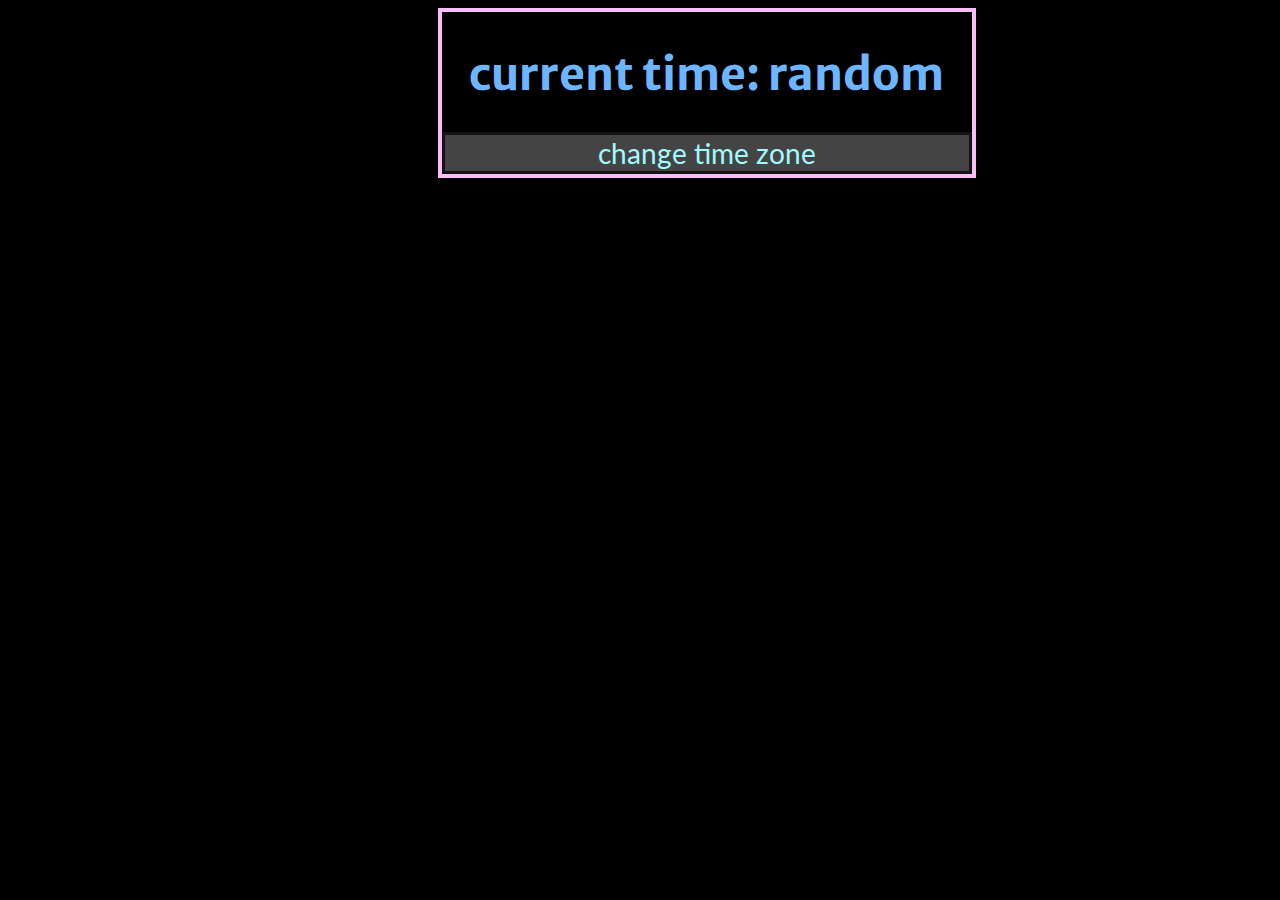
==== wc-qfrs/index.html @ 38dca2ee "first-commit" ====
<!DOCTYPE html>
<html>

  <head>
    <title>market resets | WC QFrs</title>
    <link rel="stylesheet" href="qualified.css">
    <script type="text/javascript" src="scripts/utc.js"></script>
  </head>

  <body>
    <section class="current-time main-build">
      <h1 class="ct">current time: <span id="time">random</span></h1>
      <button class="function" onClick="askTZ()">change time zone</button>
    </section>
    
  </body>

</html>
---- wc-qfrs/qualified.css ----
/* light blue - #aeffec */

/* Importing Fonts */

@import url('https://fonts.googleapis.com/css2?family=Lato&family=Merriweather+Sans:wght@700&display=swap');

/* Main File */

* {
    background-color: black;
}

.current-time {
    width: 530px;
    border: 4px solid #fbbdf7;

}

.main-build {
    text-align: center;
    padding-top: 4px;
    margin-left: 34%;
}

.ct{
    font-family: 'Merriweather Sans', sans-serif;
    color: rgb(109, 182, 255);
    font-size: 45px;
}

.current-time > button {
    font-family: 'Lato', sans-serif;
    color: rgb(161, 250, 255);
    font-size: 28px;
}

.function {
    border: 3px solid #141414;
    background-color: #444444;
    width: 100%;
    padding-left: 12px;
    padding-right: 12px;
}
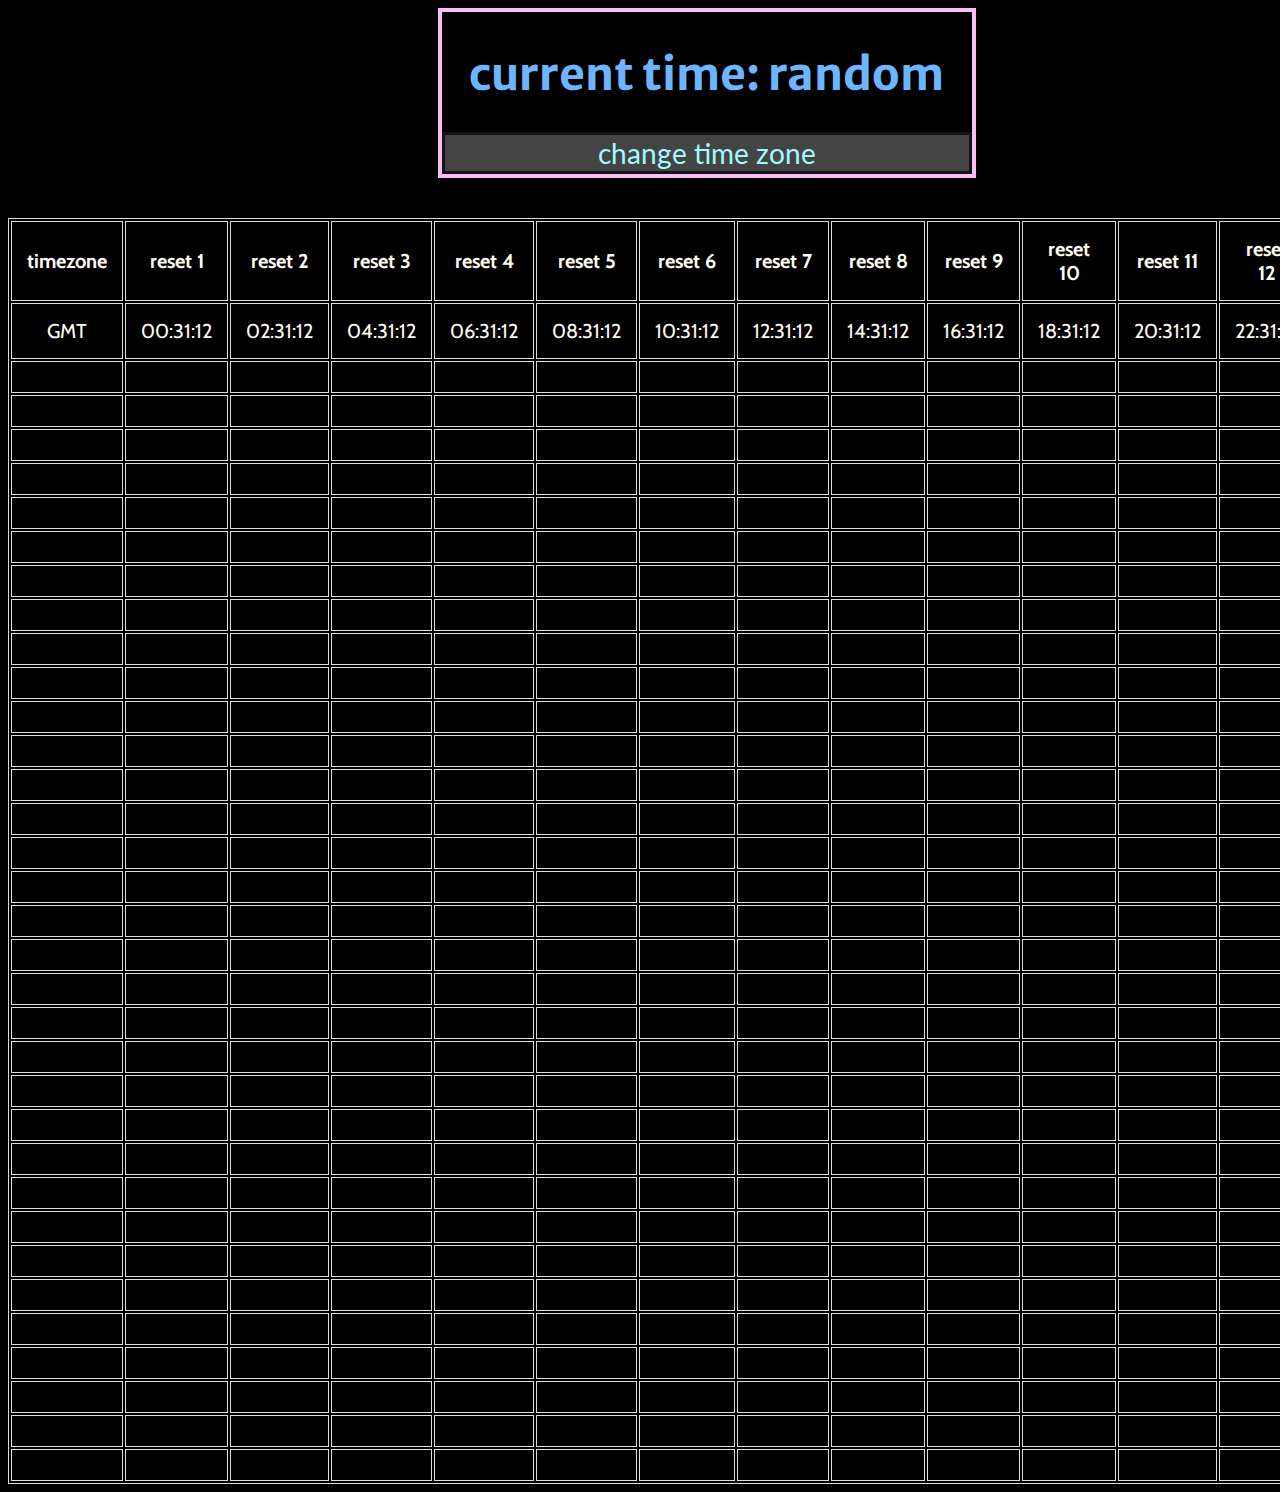
==== commit 91294ad5: "buffed" ====
--- a/wc-qfrs/index.html
+++ b/wc-qfrs/index.html
@@ -12,7 +12,538 @@
       <h1 class="ct">current time: <span id="time">random</span></h1>
       <button class="function" onClick="askTZ()">change time zone</button>
     </section>
-    
+    <section class="modes">
+      <table>
+        <thead>
+          <tr>
+            <th>timezone</th>
+            <th>reset 1</th>
+            <th>reset 2</th>
+            <th>reset 3</th>
+            <th>reset 4</th>
+            <th>reset 5</th>
+            <th>reset 6</th>
+            <th>reset 7</th>
+            <th>reset 8 </th>
+            <th>reset 9</th>
+            <th>reset 10</th>
+            <th>reset 11</th>
+            <th>reset 12</th>
+          </tr>
+        </thead>
+        <tbody>
+          <tr>
+            <td>GMT</td>
+            <td>00:31:12</td>
+            <td>02:31:12</td>
+            <td>04:31:12</td>
+            <td>06:31:12</td>
+            <td>08:31:12</td>
+            <td>10:31:12</td>
+            <td>12:31:12</td>
+            <td>14:31:12</td>
+            <td>16:31:12</td>
+            <td>18:31:12</td>
+            <td>20:31:12</td>
+            <td>22:31:12</td>
+          </tr>
+          <tr>
+            <td></td>
+            <td></td>
+            <td></td>
+            <td></td>
+            <td></td>
+            <td></td>
+            <td></td>
+            <td></td>
+            <td></td>
+            <td></td>
+            <td></td>
+            <td></td>
+            <td></td>
+          </tr>
+          <tr>
+            <td></td>
+            <td></td>
+            <td></td>
+            <td></td>
+            <td></td>
+            <td></td>
+            <td></td>
+            <td></td>
+            <td></td>
+            <td></td>
+            <td></td>
+            <td></td>
+            <td></td>
+          </tr>
+          <tr>
+            <td></td>
+            <td></td>
+            <td></td>
+            <td></td>
+            <td></td>
+            <td></td>
+            <td></td>
+            <td></td>
+            <td></td>
+            <td></td>
+            <td></td>
+            <td></td>
+            <td></td>
+          </tr>
+          <tr>
+            <td></td>
+            <td></td>
+            <td></td>
+            <td></td>
+            <td></td>
+            <td></td>
+            <td></td>
+            <td></td>
+            <td></td>
+            <td></td>
+            <td></td>
+            <td></td>
+            <td></td>
+          </tr>
+          <tr>
+            <td></td>
+            <td></td>
+            <td></td>
+            <td></td>
+            <td></td>
+            <td></td>
+            <td></td>
+            <td></td>
+            <td></td>
+            <td></td>
+            <td></td>
+            <td></td>
+            <td></td>
+          </tr>
+          <tr>
+            <td></td>
+            <td></td>
+            <td></td>
+            <td></td>
+            <td></td>
+            <td></td>
+            <td></td>
+            <td></td>
+            <td></td>
+            <td></td>
+            <td></td>
+            <td></td>
+            <td></td>
+          </tr>
+          <tr>
+            <td></td>
+            <td></td>
+            <td></td>
+            <td></td>
+            <td></td>
+            <td></td>
+            <td></td>
+            <td></td>
+            <td></td>
+            <td></td>
+            <td></td>
+            <td></td>
+            <td></td>
+          </tr>
+          <tr>
+            <td></td>
+            <td></td>
+            <td></td>
+            <td></td>
+            <td></td>
+            <td></td>
+            <td></td>
+            <td></td>
+            <td></td>
+            <td></td>
+            <td></td>
+            <td></td>
+            <td></td>
+          </tr>
+          <tr>
+            <td></td>
+            <td></td>
+            <td></td>
+            <td></td>
+            <td></td>
+            <td></td>
+            <td></td>
+            <td></td>
+            <td></td>
+            <td></td>
+            <td></td>
+            <td></td>
+            <td></td>
+          </tr>
+          <tr>
+            <td></td>
+            <td></td>
+            <td></td>
+            <td></td>
+            <td></td>
+            <td></td>
+            <td></td>
+            <td></td>
+            <td></td>
+            <td></td>
+            <td></td>
+            <td></td>
+            <td></td>
+          </tr>
+          <tr>
+            <td></td>
+            <td></td>
+            <td></td>
+            <td></td>
+            <td></td>
+            <td></td>
+            <td></td>
+            <td></td>
+            <td></td>
+            <td></td>
+            <td></td>
+            <td></td>
+            <td></td>
+          </tr>
+          <tr>
+            <td></td>
+            <td></td>
+            <td></td>
+            <td></td>
+            <td></td>
+            <td></td>
+            <td></td>
+            <td></td>
+            <td></td>
+            <td></td>
+            <td></td>
+            <td></td>
+            <td></td>
+          </tr>
+          <tr>
+            <td></td>
+            <td></td>
+            <td></td>
+            <td></td>
+            <td></td>
+            <td></td>
+            <td></td>
+            <td></td>
+            <td></td>
+            <td></td>
+            <td></td>
+            <td></td>
+            <td></td>
+          </tr>
+          <tr>
+            <td></td>
+            <td></td>
+            <td></td>
+            <td></td>
+            <td></td>
+            <td></td>
+            <td></td>
+            <td></td>
+            <td></td>
+            <td></td>
+            <td></td>
+            <td></td>
+            <td></td>
+          </tr>
+          <tr>
+            <td></td>
+            <td></td>
+            <td></td>
+            <td></td>
+            <td></td>
+            <td></td>
+            <td></td>
+            <td></td>
+            <td></td>
+            <td></td>
+            <td></td>
+            <td></td>
+            <td></td>
+          </tr>
+          <tr>
+            <td></td>
+            <td></td>
+            <td></td>
+            <td></td>
+            <td></td>
+            <td></td>
+            <td></td>
+            <td></td>
+            <td></td>
+            <td></td>
+            <td></td>
+            <td></td>
+            <td></td>
+          </tr>
+          <tr>
+            <td></td>
+            <td></td>
+            <td></td>
+            <td></td>
+            <td></td>
+            <td></td>
+            <td></td>
+            <td></td>
+            <td></td>
+            <td></td>
+            <td></td>
+            <td></td>
+            <td></td>
+          </tr>
+          <tr>
+            <td></td>
+            <td></td>
+            <td></td>
+            <td></td>
+            <td></td>
+            <td></td>
+            <td></td>
+            <td></td>
+            <td></td>
+            <td></td>
+            <td></td>
+            <td></td>
+            <td></td>
+          </tr>
+          <tr>
+            <td></td>
+            <td></td>
+            <td></td>
+            <td></td>
+            <td></td>
+            <td></td>
+            <td></td>
+            <td></td>
+            <td></td>
+            <td></td>
+            <td></td>
+            <td></td>
+            <td></td>
+          </tr>
+          <tr>
+            <td></td>
+            <td></td>
+            <td></td>
+            <td></td>
+            <td></td>
+            <td></td>
+            <td></td>
+            <td></td>
+            <td></td>
+            <td></td>
+            <td></td>
+            <td></td>
+            <td></td>
+          </tr>
+          <tr>
+            <td></td>
+            <td></td>
+            <td></td>
+            <td></td>
+            <td></td>
+            <td></td>
+            <td></td>
+            <td></td>
+            <td></td>
+            <td></td>
+            <td></td>
+            <td></td>
+            <td></td>
+          </tr>
+          <tr>
+            <td></td>
+            <td></td>
+            <td></td>
+            <td></td>
+            <td></td>
+            <td></td>
+            <td></td>
+            <td></td>
+            <td></td>
+            <td></td>
+            <td></td>
+            <td></td>
+            <td></td>
+          </tr>
+          <tr>
+            <td></td>
+            <td></td>
+            <td></td>
+            <td></td>
+            <td></td>
+            <td></td>
+            <td></td>
+            <td></td>
+            <td></td>
+            <td></td>
+            <td></td>
+            <td></td>
+            <td></td>
+          </tr>
+          <tr>
+            <td></td>
+            <td></td>
+            <td></td>
+            <td></td>
+            <td></td>
+            <td></td>
+            <td></td>
+            <td></td>
+            <td></td>
+            <td></td>
+            <td></td>
+            <td></td>
+            <td></td>
+          </tr>
+          <tr>
+            <td></td>
+            <td></td>
+            <td></td>
+            <td></td>
+            <td></td>
+            <td></td>
+            <td></td>
+            <td></td>
+            <td></td>
+            <td></td>
+            <td></td>
+            <td></td>
+            <td></td>
+          </tr>
+          <tr>
+            <td></td>
+            <td></td>
+            <td></td>
+            <td></td>
+            <td></td>
+            <td></td>
+            <td></td>
+            <td></td>
+            <td></td>
+            <td></td>
+            <td></td>
+            <td></td>
+            <td></td>
+          </tr>
+          <tr>
+            <td></td>
+            <td></td>
+            <td></td>
+            <td></td>
+            <td></td>
+            <td></td>
+            <td></td>
+            <td></td>
+            <td></td>
+            <td></td>
+            <td></td>
+            <td></td>
+            <td></td>
+          </tr>
+          <tr>
+            <td></td>
+            <td></td>
+            <td></td>
+            <td></td>
+            <td></td>
+            <td></td>
+            <td></td>
+            <td></td>
+            <td></td>
+            <td></td>
+            <td></td>
+            <td></td>
+            <td></td>
+          </tr>
+          <tr>
+            <td></td>
+            <td></td>
+            <td></td>
+            <td></td>
+            <td></td>
+            <td></td>
+            <td></td>
+            <td></td>
+            <td></td>
+            <td></td>
+            <td></td>
+            <td></td>
+            <td></td>
+          </tr>
+          <tr>
+            <td></td>
+            <td></td>
+            <td></td>
+            <td></td>
+            <td></td>
+            <td></td>
+            <td></td>
+            <td></td>
+            <td></td>
+            <td></td>
+            <td></td>
+            <td></td>
+            <td></td>
+          </tr>
+          <tr>
+            <td></td>
+            <td></td>
+            <td></td>
+            <td></td>
+            <td></td>
+            <td></td>
+            <td></td>
+            <td></td>
+            <td></td>
+            <td></td>
+            <td></td>
+            <td></td>
+            <td></td>
+          </tr>
+          <tr>
+            <td></td>
+            <td></td>
+            <td></td>
+            <td></td>
+            <td></td>
+            <td></td>
+            <td></td>
+            <td></td>
+            <td></td>
+            <td></td>
+            <td></td>
+            <td></td>
+            <td></td>
+          </tr>
+          <tr>
+            <td></td>
+            <td></td>
+            <td></td>
+            <td></td>
+            <td></td>
+            <td></td>
+            <td></td>
+            <td></td>
+            <td></td>
+            <td></td>
+            <td></td>
+            <td></td>
+            <td></td>
+          </tr>
+        </tbody>
+      </table>
+    </section>
   </body>
-
 </html>--- a/wc-qfrs/qualified.css
+++ b/wc-qfrs/qualified.css
@@ -3,10 +3,11 @@
 /* Importing Fonts */
 
 @import url('https://fonts.googleapis.com/css2?family=Lato&family=Merriweather+Sans:wght@700&display=swap');
+@import url('https://fonts.googleapis.com/css2?family=Cabin&display=swap');
 
 /* Main File */
 
-* {
+body {
     background-color: black;
 }
 
@@ -40,4 +41,26 @@
     width: 100%;
     padding-left: 12px;
     padding-right: 12px;
+}
+
+/* Table */
+
+.modes {
+    padding-top: 40px;
+}
+
+table, td, th {
+    border: 1px solid #ddd;
+    text-align: center;
+}
+  
+table {
+    width: 100%;
+}
+  
+th, td {
+    padding: 15px;
+    color:floralwhite;
+    font-family: 'Cabin', sans-serif;
+    font-size: 20px;
 }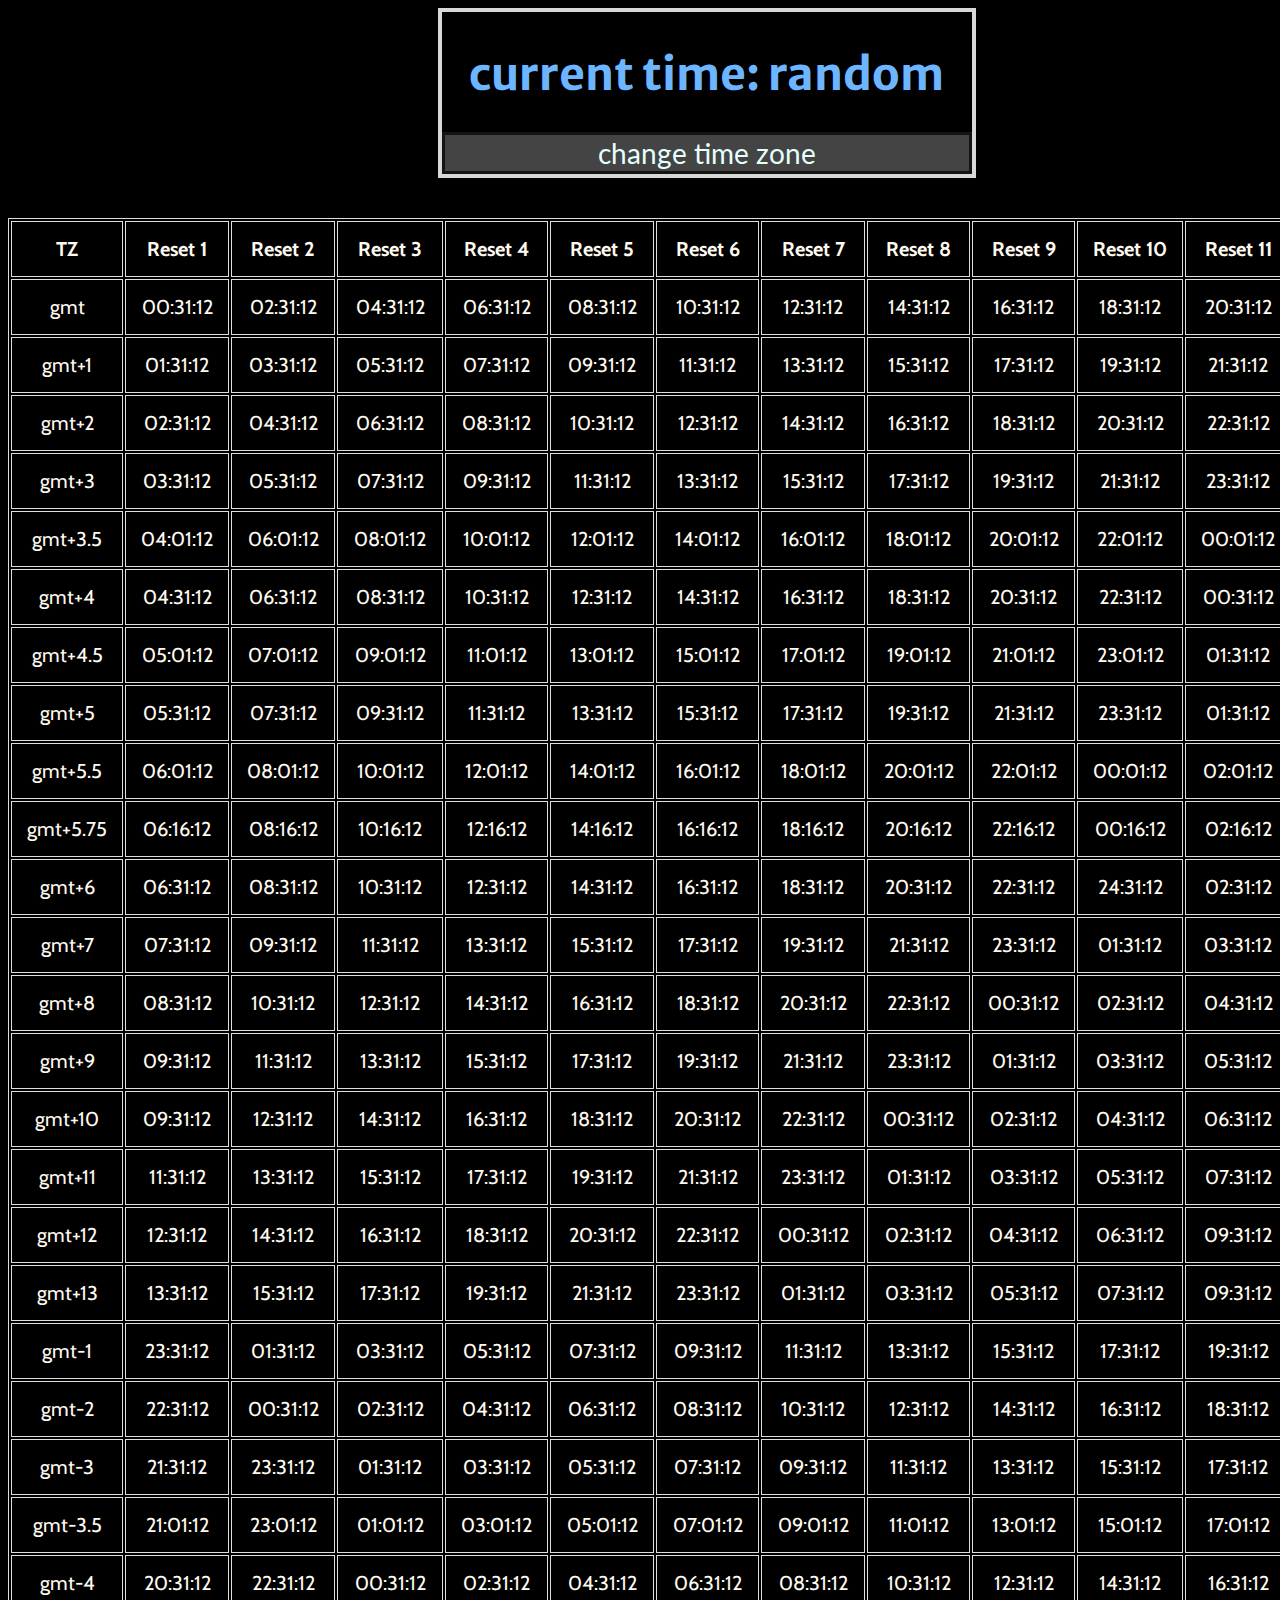
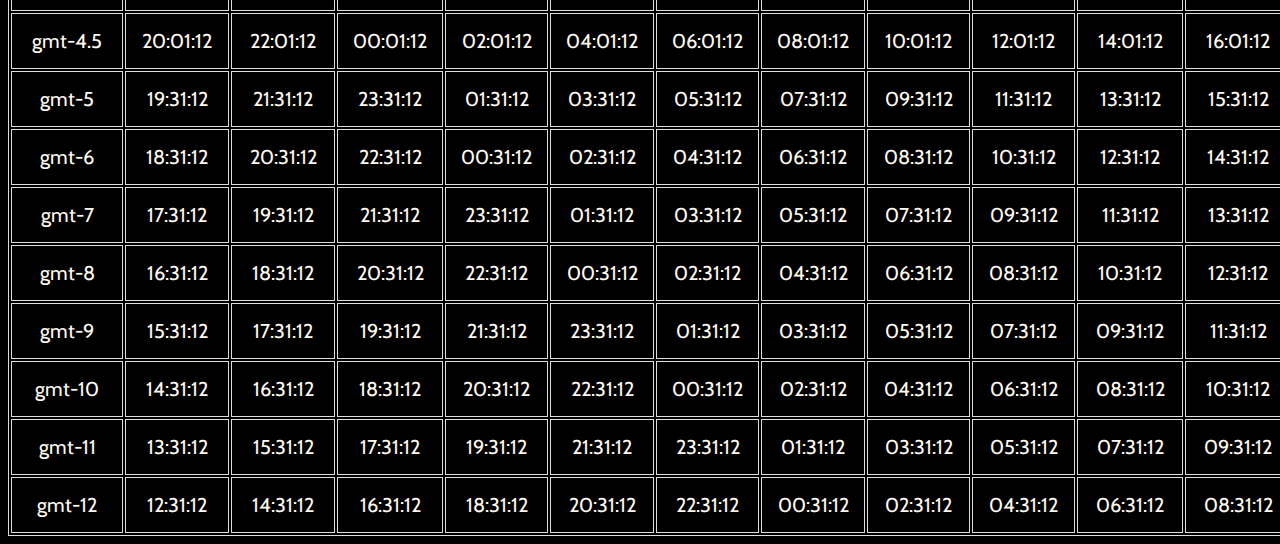
==== commit 4d760688: "chuck" ====
--- a/wc-qfrs/index.html
+++ b/wc-qfrs/index.html
@@ -15,534 +15,504 @@
     <section class="modes">
       <table>
         <thead>
-          <tr>
-            <th>timezone</th>
-            <th>reset 1</th>
-            <th>reset 2</th>
-            <th>reset 3</th>
-            <th>reset 4</th>
-            <th>reset 5</th>
-            <th>reset 6</th>
-            <th>reset 7</th>
-            <th>reset 8 </th>
-            <th>reset 9</th>
-            <th>reset 10</th>
-            <th>reset 11</th>
-            <th>reset 12</th>
-          </tr>
+        <tr>
+          <th>TZ</th>
+          <th>Reset 1</th>
+          <th>Reset 2</th>
+          <th>Reset 3</th>
+          <th>Reset 4</th>
+          <th>Reset 5</th>
+          <th>Reset 6</th>
+          <th>Reset 7</th>
+          <th>Reset 8</th>
+          <th>Reset 9</th>
+          <th>Reset 10</th>
+          <th>Reset 11</th>
+          <th>Reset 12</th>
+        </tr>
         </thead>
         <tbody>
-          <tr>
-            <td>GMT</td>
-            <td>00:31:12</td>
-            <td>02:31:12</td>
-            <td>04:31:12</td>
-            <td>06:31:12</td>
-            <td>08:31:12</td>
-            <td>10:31:12</td>
-            <td>12:31:12</td>
-            <td>14:31:12</td>
-            <td>16:31:12</td>
-            <td>18:31:12</td>
-            <td>20:31:12</td>
-            <td>22:31:12</td>
-          </tr>
-          <tr>
-            <td></td>
-            <td></td>
-            <td></td>
-            <td></td>
-            <td></td>
-            <td></td>
-            <td></td>
-            <td></td>
-            <td></td>
-            <td></td>
-            <td></td>
-            <td></td>
-            <td></td>
-          </tr>
-          <tr>
-            <td></td>
-            <td></td>
-            <td></td>
-            <td></td>
-            <td></td>
-            <td></td>
-            <td></td>
-            <td></td>
-            <td></td>
-            <td></td>
-            <td></td>
-            <td></td>
-            <td></td>
-          </tr>
-          <tr>
-            <td></td>
-            <td></td>
-            <td></td>
-            <td></td>
-            <td></td>
-            <td></td>
-            <td></td>
-            <td></td>
-            <td></td>
-            <td></td>
-            <td></td>
-            <td></td>
-            <td></td>
-          </tr>
-          <tr>
-            <td></td>
-            <td></td>
-            <td></td>
-            <td></td>
-            <td></td>
-            <td></td>
-            <td></td>
-            <td></td>
-            <td></td>
-            <td></td>
-            <td></td>
-            <td></td>
-            <td></td>
-          </tr>
-          <tr>
-            <td></td>
-            <td></td>
-            <td></td>
-            <td></td>
-            <td></td>
-            <td></td>
-            <td></td>
-            <td></td>
-            <td></td>
-            <td></td>
-            <td></td>
-            <td></td>
-            <td></td>
-          </tr>
-          <tr>
-            <td></td>
-            <td></td>
-            <td></td>
-            <td></td>
-            <td></td>
-            <td></td>
-            <td></td>
-            <td></td>
-            <td></td>
-            <td></td>
-            <td></td>
-            <td></td>
-            <td></td>
-          </tr>
-          <tr>
-            <td></td>
-            <td></td>
-            <td></td>
-            <td></td>
-            <td></td>
-            <td></td>
-            <td></td>
-            <td></td>
-            <td></td>
-            <td></td>
-            <td></td>
-            <td></td>
-            <td></td>
-          </tr>
-          <tr>
-            <td></td>
-            <td></td>
-            <td></td>
-            <td></td>
-            <td></td>
-            <td></td>
-            <td></td>
-            <td></td>
-            <td></td>
-            <td></td>
-            <td></td>
-            <td></td>
-            <td></td>
-          </tr>
-          <tr>
-            <td></td>
-            <td></td>
-            <td></td>
-            <td></td>
-            <td></td>
-            <td></td>
-            <td></td>
-            <td></td>
-            <td></td>
-            <td></td>
-            <td></td>
-            <td></td>
-            <td></td>
-          </tr>
-          <tr>
-            <td></td>
-            <td></td>
-            <td></td>
-            <td></td>
-            <td></td>
-            <td></td>
-            <td></td>
-            <td></td>
-            <td></td>
-            <td></td>
-            <td></td>
-            <td></td>
-            <td></td>
-          </tr>
-          <tr>
-            <td></td>
-            <td></td>
-            <td></td>
-            <td></td>
-            <td></td>
-            <td></td>
-            <td></td>
-            <td></td>
-            <td></td>
-            <td></td>
-            <td></td>
-            <td></td>
-            <td></td>
-          </tr>
-          <tr>
-            <td></td>
-            <td></td>
-            <td></td>
-            <td></td>
-            <td></td>
-            <td></td>
-            <td></td>
-            <td></td>
-            <td></td>
-            <td></td>
-            <td></td>
-            <td></td>
-            <td></td>
-          </tr>
-          <tr>
-            <td></td>
-            <td></td>
-            <td></td>
-            <td></td>
-            <td></td>
-            <td></td>
-            <td></td>
-            <td></td>
-            <td></td>
-            <td></td>
-            <td></td>
-            <td></td>
-            <td></td>
-          </tr>
-          <tr>
-            <td></td>
-            <td></td>
-            <td></td>
-            <td></td>
-            <td></td>
-            <td></td>
-            <td></td>
-            <td></td>
-            <td></td>
-            <td></td>
-            <td></td>
-            <td></td>
-            <td></td>
-          </tr>
-          <tr>
-            <td></td>
-            <td></td>
-            <td></td>
-            <td></td>
-            <td></td>
-            <td></td>
-            <td></td>
-            <td></td>
-            <td></td>
-            <td></td>
-            <td></td>
-            <td></td>
-            <td></td>
-          </tr>
-          <tr>
-            <td></td>
-            <td></td>
-            <td></td>
-            <td></td>
-            <td></td>
-            <td></td>
-            <td></td>
-            <td></td>
-            <td></td>
-            <td></td>
-            <td></td>
-            <td></td>
-            <td></td>
-          </tr>
-          <tr>
-            <td></td>
-            <td></td>
-            <td></td>
-            <td></td>
-            <td></td>
-            <td></td>
-            <td></td>
-            <td></td>
-            <td></td>
-            <td></td>
-            <td></td>
-            <td></td>
-            <td></td>
-          </tr>
-          <tr>
-            <td></td>
-            <td></td>
-            <td></td>
-            <td></td>
-            <td></td>
-            <td></td>
-            <td></td>
-            <td></td>
-            <td></td>
-            <td></td>
-            <td></td>
-            <td></td>
-            <td></td>
-          </tr>
-          <tr>
-            <td></td>
-            <td></td>
-            <td></td>
-            <td></td>
-            <td></td>
-            <td></td>
-            <td></td>
-            <td></td>
-            <td></td>
-            <td></td>
-            <td></td>
-            <td></td>
-            <td></td>
-          </tr>
-          <tr>
-            <td></td>
-            <td></td>
-            <td></td>
-            <td></td>
-            <td></td>
-            <td></td>
-            <td></td>
-            <td></td>
-            <td></td>
-            <td></td>
-            <td></td>
-            <td></td>
-            <td></td>
-          </tr>
-          <tr>
-            <td></td>
-            <td></td>
-            <td></td>
-            <td></td>
-            <td></td>
-            <td></td>
-            <td></td>
-            <td></td>
-            <td></td>
-            <td></td>
-            <td></td>
-            <td></td>
-            <td></td>
-          </tr>
-          <tr>
-            <td></td>
-            <td></td>
-            <td></td>
-            <td></td>
-            <td></td>
-            <td></td>
-            <td></td>
-            <td></td>
-            <td></td>
-            <td></td>
-            <td></td>
-            <td></td>
-            <td></td>
-          </tr>
-          <tr>
-            <td></td>
-            <td></td>
-            <td></td>
-            <td></td>
-            <td></td>
-            <td></td>
-            <td></td>
-            <td></td>
-            <td></td>
-            <td></td>
-            <td></td>
-            <td></td>
-            <td></td>
-          </tr>
-          <tr>
-            <td></td>
-            <td></td>
-            <td></td>
-            <td></td>
-            <td></td>
-            <td></td>
-            <td></td>
-            <td></td>
-            <td></td>
-            <td></td>
-            <td></td>
-            <td></td>
-            <td></td>
-          </tr>
-          <tr>
-            <td></td>
-            <td></td>
-            <td></td>
-            <td></td>
-            <td></td>
-            <td></td>
-            <td></td>
-            <td></td>
-            <td></td>
-            <td></td>
-            <td></td>
-            <td></td>
-            <td></td>
-          </tr>
-          <tr>
-            <td></td>
-            <td></td>
-            <td></td>
-            <td></td>
-            <td></td>
-            <td></td>
-            <td></td>
-            <td></td>
-            <td></td>
-            <td></td>
-            <td></td>
-            <td></td>
-            <td></td>
-          </tr>
-          <tr>
-            <td></td>
-            <td></td>
-            <td></td>
-            <td></td>
-            <td></td>
-            <td></td>
-            <td></td>
-            <td></td>
-            <td></td>
-            <td></td>
-            <td></td>
-            <td></td>
-            <td></td>
-          </tr>
-          <tr>
-            <td></td>
-            <td></td>
-            <td></td>
-            <td></td>
-            <td></td>
-            <td></td>
-            <td></td>
-            <td></td>
-            <td></td>
-            <td></td>
-            <td></td>
-            <td></td>
-            <td></td>
-          </tr>
-          <tr>
-            <td></td>
-            <td></td>
-            <td></td>
-            <td></td>
-            <td></td>
-            <td></td>
-            <td></td>
-            <td></td>
-            <td></td>
-            <td></td>
-            <td></td>
-            <td></td>
-            <td></td>
-          </tr>
-          <tr>
-            <td></td>
-            <td></td>
-            <td></td>
-            <td></td>
-            <td></td>
-            <td></td>
-            <td></td>
-            <td></td>
-            <td></td>
-            <td></td>
-            <td></td>
-            <td></td>
-            <td></td>
-          </tr>
-          <tr>
-            <td></td>
-            <td></td>
-            <td></td>
-            <td></td>
-            <td></td>
-            <td></td>
-            <td></td>
-            <td></td>
-            <td></td>
-            <td></td>
-            <td></td>
-            <td></td>
-            <td></td>
-          </tr>
-          <tr>
-            <td></td>
-            <td></td>
-            <td></td>
-            <td></td>
-            <td></td>
-            <td></td>
-            <td></td>
-            <td></td>
-            <td></td>
-            <td></td>
-            <td></td>
-            <td></td>
-            <td></td>
-          </tr>
-          <tr>
-            <td></td>
-            <td></td>
-            <td></td>
-            <td></td>
-            <td></td>
-            <td></td>
-            <td></td>
-            <td></td>
-            <td></td>
-            <td></td>
-            <td></td>
-            <td></td>
-            <td></td>
-          </tr>
-        </tbody>
+        <tr>
+          <td>gmt</td>
+          <td>00:31:12</td>
+          <td>02:31:12</td>
+          <td>04:31:12</td>
+          <td>06:31:12</td>
+          <td>08:31:12</td>
+          <td>10:31:12</td>
+          <td>12:31:12</td>
+          <td>14:31:12</td>
+          <td>16:31:12</td>
+          <td>18:31:12</td>
+          <td>20:31:12</td>
+          <td>22:31:12</td>
+        </tr>
+        <tr>
+          <td>gmt+1</td>
+          <td>01:31:12</td>
+          <td>03:31:12</td>
+          <td>05:31:12</td>
+          <td>07:31:12</td>
+          <td>09:31:12</td>
+          <td>11:31:12</td>
+          <td>13:31:12</td>
+          <td>15:31:12</td>
+          <td>17:31:12</td>
+          <td>19:31:12</td>
+          <td>21:31:12</td>
+          <td>23:31:12</td>
+        </tr>
+        <tr>
+          <td>gmt+2</td>
+          <td>02:31:12</td>
+          <td>04:31:12</td>
+          <td>06:31:12</td>
+          <td>08:31:12</td>
+          <td>10:31:12</td>
+          <td>12:31:12</td>
+          <td>14:31:12</td>
+          <td>16:31:12</td>
+          <td>18:31:12</td>
+          <td>20:31:12</td>
+          <td>22:31:12</td>
+          <td>00:31:12</td>
+        </tr>
+        <tr>
+          <td>gmt+3</td>
+          <td>03:31:12</td>
+          <td>05:31:12</td>
+          <td>07:31:12</td>
+          <td>09:31:12</td>
+          <td>11:31:12</td>
+          <td>13:31:12</td>
+          <td>15:31:12</td>
+          <td>17:31:12</td>
+          <td>19:31:12</td>
+          <td>21:31:12</td>
+          <td>23:31:12</td>
+          <td>01:31:12</td>
+        </tr>
+        <tr>
+          <td>gmt+3.5</td>
+          <td>04:01:12</td>
+          <td>06:01:12</td>
+          <td>08:01:12</td>
+          <td>10:01:12</td>
+          <td>12:01:12</td>
+          <td>14:01:12</td>
+          <td>16:01:12</td>
+          <td>18:01:12</td>
+          <td>20:01:12</td>
+          <td>22:01:12</td>
+          <td>00:01:12</td>
+          <td>02:01:12</td>
+        </tr>
+        <tr>
+          <td>gmt+4</td>
+          <td>04:31:12</td>
+          <td>06:31:12</td>
+          <td>08:31:12</td>
+          <td>10:31:12</td>
+          <td>12:31:12</td>
+          <td>14:31:12</td>
+          <td>16:31:12</td>
+          <td>18:31:12</td>
+          <td>20:31:12</td>
+          <td>22:31:12</td>
+          <td>00:31:12</td>
+          <td>02:31:12</td>
+        </tr>
+        <tr>
+          <td>gmt+4.5</td>
+          <td>05:01:12</td>
+          <td>07:01:12</td>
+          <td>09:01:12</td>
+          <td>11:01:12</td>
+          <td>13:01:12</td>
+          <td>15:01:12</td>
+          <td>17:01:12</td>
+          <td>19:01:12</td>
+          <td>21:01:12</td>
+          <td>23:01:12</td>
+          <td>01:31:12</td>
+          <td>03:31:12</td>
+        </tr>
+        <tr>
+          <td>gmt+5</td>
+          <td>05:31:12</td>
+          <td>07:31:12</td>
+          <td>09:31:12</td>
+          <td>11:31:12</td>
+          <td>13:31:12</td>
+          <td>15:31:12</td>
+          <td>17:31:12</td>
+          <td>19:31:12</td>
+          <td>21:31:12</td>
+          <td>23:31:12</td>
+          <td>01:31:12</td>
+          <td>03:31:12</td>
+        </tr>
+        <tr>
+          <td>gmt+5.5</td>
+          <td>06:01:12</td>
+          <td>08:01:12</td>
+          <td>10:01:12</td>
+          <td>12:01:12</td>
+          <td>14:01:12</td>
+          <td>16:01:12</td>
+          <td>18:01:12</td>
+          <td>20:01:12</td>
+          <td>22:01:12</td>
+          <td>00:01:12</td>
+          <td>02:01:12</td>
+          <td>04:01:12</td>
+        </tr>
+        <tr>
+          <td>gmt+5.75</td>
+          <td>06:16:12</td>
+          <td>08:16:12</td>
+          <td>10:16:12</td>
+          <td>12:16:12</td>
+          <td>14:16:12</td>
+          <td>16:16:12</td>
+          <td>18:16:12</td>
+          <td>20:16:12</td>
+          <td>22:16:12</td>
+          <td>00:16:12</td>
+          <td>02:16:12</td>
+          <td>04:16:12</td>
+        </tr>
+        <tr>
+          <td>gmt+6</td>
+          <td>06:31:12</td>
+          <td>08:31:12</td>
+          <td>10:31:12</td>
+          <td>12:31:12</td>
+          <td>14:31:12</td>
+          <td>16:31:12</td>
+          <td>18:31:12</td>
+          <td>20:31:12</td>
+          <td>22:31:12</td>
+          <td>24:31:12</td>
+          <td>02:31:12</td>
+          <td>04:31:12</td>
+        </tr>
+        <tr>
+          <td>gmt+7</td>
+          <td>07:31:12</td>
+          <td>09:31:12</td>
+          <td>11:31:12</td>
+          <td>13:31:12</td>
+          <td>15:31:12</td>
+          <td>17:31:12</td>
+          <td>19:31:12</td>
+          <td>21:31:12</td>
+          <td>23:31:12</td>
+          <td>01:31:12</td>
+          <td>03:31:12</td>
+          <td>05:31:12</td>
+        </tr>
+        <tr>
+          <td>gmt+8</td>
+          <td>08:31:12</td>
+          <td>10:31:12</td>
+          <td>12:31:12</td>
+          <td>14:31:12</td>
+          <td>16:31:12</td>
+          <td>18:31:12</td>
+          <td>20:31:12</td>
+          <td>22:31:12</td>
+          <td>00:31:12</td>
+          <td>02:31:12</td>
+          <td>04:31:12</td>
+          <td>06:31:12</td>
+        </tr>
+        <tr>
+          <td>gmt+9</td>
+          <td>09:31:12</td>
+          <td>11:31:12</td>
+          <td>13:31:12</td>
+          <td>15:31:12</td>
+          <td>17:31:12</td>
+          <td>19:31:12</td>
+          <td>21:31:12</td>
+          <td>23:31:12</td>
+          <td>01:31:12</td>
+          <td>03:31:12</td>
+          <td>05:31:12</td>
+          <td>07:31:12</td>
+        </tr>
+        <tr>
+          <td>gmt+10</td>
+          <td>09:31:12</td>
+          <td>12:31:12</td>
+          <td>14:31:12</td>
+          <td>16:31:12</td>
+          <td>18:31:12</td>
+          <td>20:31:12</td>
+          <td>22:31:12</td>
+          <td>00:31:12</td>
+          <td>02:31:12</td>
+          <td>04:31:12</td>
+          <td>06:31:12</td>
+          <td>08:31:12</td>
+        </tr>
+        <tr>
+          <td>gmt+11</td>
+          <td>11:31:12</td>
+          <td>13:31:12</td>
+          <td>15:31:12</td>
+          <td>17:31:12</td>
+          <td>19:31:12</td>
+          <td>21:31:12</td>
+          <td>23:31:12</td>
+          <td>01:31:12</td>
+          <td>03:31:12</td>
+          <td>05:31:12</td>
+          <td>07:31:12</td>
+          <td>09:31:12</td>
+        </tr>
+        <tr>
+          <td>gmt+12</td>
+          <td>12:31:12</td>
+          <td>14:31:12</td>
+          <td>16:31:12</td>
+          <td>18:31:12</td>
+          <td>20:31:12</td>
+          <td>22:31:12</td>
+          <td>00:31:12</td>
+          <td>02:31:12</td>
+          <td>04:31:12</td>
+          <td>06:31:12</td>
+          <td>09:31:12</td>
+          <td>10:31:12</td>
+        </tr>
+        <tr>
+          <td>gmt+13</td>
+          <td>13:31:12</td>
+          <td>15:31:12</td>
+          <td>17:31:12</td>
+          <td>19:31:12</td>
+          <td>21:31:12</td>
+          <td>23:31:12</td>
+          <td>01:31:12</td>
+          <td>03:31:12</td>
+          <td>05:31:12</td>
+          <td>07:31:12</td>
+          <td>09:31:12</td>
+          <td>11:31:12</td>
+        </tr>
+        <tr>
+          <td>gmt-1</td>
+          <td>23:31:12</td>
+          <td>01:31:12</td>
+          <td>03:31:12</td>
+          <td>05:31:12</td>
+          <td>07:31:12</td>
+          <td>09:31:12</td>
+          <td>11:31:12</td>
+          <td>13:31:12</td>
+          <td>15:31:12</td>
+          <td>17:31:12</td>
+          <td>19:31:12</td>
+          <td>21:31:12</td>
+        </tr>
+        <tr>
+          <td>gmt-2</td>
+          <td>22:31:12</td>
+          <td>00:31:12</td>
+          <td>02:31:12</td>
+          <td>04:31:12</td>
+          <td>06:31:12</td>
+          <td>08:31:12</td>
+          <td>10:31:12</td>
+          <td>12:31:12</td>
+          <td>14:31:12</td>
+          <td>16:31:12</td>
+          <td>18:31:12</td>
+          <td>20:31:12</td>
+        </tr>
+        <tr>
+          <td>gmt-3</td>
+          <td>21:31:12</td>
+          <td>23:31:12</td>
+          <td>01:31:12</td>
+          <td>03:31:12</td>
+          <td>05:31:12</td>
+          <td>07:31:12</td>
+          <td>09:31:12</td>
+          <td>11:31:12</td>
+          <td>13:31:12</td>
+          <td>15:31:12</td>
+          <td>17:31:12</td>
+          <td>19:31:12</td>
+        </tr>
+        <tr>
+          <td>gmt-3.5</td>
+          <td>21:01:12</td>
+          <td>23:01:12</td>
+          <td>01:01:12</td>
+          <td>03:01:12</td>
+          <td>05:01:12</td>
+          <td>07:01:12</td>
+          <td>09:01:12</td>
+          <td>11:01:12</td>
+          <td>13:01:12</td>
+          <td>15:01:12</td>
+          <td>17:01:12</td>
+          <td>19:01:12</td>
+        </tr>
+        <tr>
+          <td>gmt-4</td>
+          <td>20:31:12</td>
+          <td>22:31:12</td>
+          <td>00:31:12</td>
+          <td>02:31:12</td>
+          <td>04:31:12</td>
+          <td>06:31:12</td>
+          <td>08:31:12</td>
+          <td>10:31:12</td>
+          <td>12:31:12</td>
+          <td>14:31:12</td>
+          <td>16:31:12</td>
+          <td>18:31:12</td>
+        </tr>
+        <tr>
+          <td>gmt-4.5</td>
+          <td>20:01:12</td>
+          <td>22:01:12</td>
+          <td>00:01:12</td>
+          <td>02:01:12</td>
+          <td>04:01:12</td>
+          <td>06:01:12</td>
+          <td>08:01:12</td>
+          <td>10:01:12</td>
+          <td>12:01:12</td>
+          <td>14:01:12</td>
+          <td>16:01:12</td>
+          <td>18:01:12</td>
+        </tr>
+        <tr>
+          <td>gmt-5</td>
+          <td>19:31:12</td>
+          <td>21:31:12</td>
+          <td>23:31:12</td>
+          <td>01:31:12</td>
+          <td>03:31:12</td>
+          <td>05:31:12</td>
+          <td>07:31:12</td>
+          <td>09:31:12</td>
+          <td>11:31:12</td>
+          <td>13:31:12</td>
+          <td>15:31:12</td>
+          <td>17:31:12</td>
+        </tr>
+        <tr>
+          <td>gmt-6</td>
+          <td>18:31:12</td>
+          <td>20:31:12</td>
+          <td>22:31:12</td>
+          <td>00:31:12</td>
+          <td>02:31:12</td>
+          <td>04:31:12</td>
+          <td>06:31:12</td>
+          <td>08:31:12</td>
+          <td>10:31:12</td>
+          <td>12:31:12</td>
+          <td>14:31:12</td>
+          <td>16:31:12</td>
+        </tr>
+        <tr>
+          <td>gmt-7</td>
+          <td>17:31:12</td>
+          <td>19:31:12</td>
+          <td>21:31:12</td>
+          <td>23:31:12</td>
+          <td>01:31:12</td>
+          <td>03:31:12</td>
+          <td>05:31:12</td>
+          <td>07:31:12</td>
+          <td>09:31:12</td>
+          <td>11:31:12</td>
+          <td>13:31:12</td>
+          <td>15:31:12</td>
+        </tr>
+        <tr>
+          <td>gmt-8</td>
+          <td>16:31:12</td>
+          <td>18:31:12</td>
+          <td>20:31:12</td>
+          <td>22:31:12</td>
+          <td>00:31:12</td>
+          <td>02:31:12</td>
+          <td>04:31:12</td>
+          <td>06:31:12</td>
+          <td>08:31:12</td>
+          <td>10:31:12</td>
+          <td>12:31:12</td>
+          <td>14:31:12</td>
+        </tr>
+        <tr>
+          <td>gmt-9</td>
+          <td>15:31:12</td>
+          <td>17:31:12</td>
+          <td>19:31:12</td>
+          <td>21:31:12</td>
+          <td>23:31:12</td>
+          <td>01:31:12</td>
+          <td>03:31:12</td>
+          <td>05:31:12</td>
+          <td>07:31:12</td>
+          <td>09:31:12</td>
+          <td>11:31:12</td>
+          <td>13:31:12</td>
+        </tr>
+        <tr>
+          <td>gmt-10</td>
+          <td>14:31:12</td>
+          <td>16:31:12</td>
+          <td>18:31:12</td>
+          <td>20:31:12</td>
+          <td>22:31:12</td>
+          <td>00:31:12</td>
+          <td>02:31:12</td>
+          <td>04:31:12</td>
+          <td>06:31:12</td>
+          <td>08:31:12</td>
+          <td>10:31:12</td>
+          <td>12:31:12</td>
+        </tr>
+        <tr>
+          <td>gmt-11</td>
+          <td>13:31:12</td>
+          <td>15:31:12</td>
+          <td>17:31:12</td>
+          <td>19:31:12</td>
+          <td>21:31:12</td>
+          <td>23:31:12</td>
+          <td>01:31:12</td>
+          <td>03:31:12</td>
+          <td>05:31:12</td>
+          <td>07:31:12</td>
+          <td>09:31:12</td>
+          <td>11:31:12</td>
+        </tr>
+        <tr>
+          <td>gmt-12</td>
+          <td>12:31:12</td>
+          <td>14:31:12</td>
+          <td>16:31:12</td>
+          <td>18:31:12</td>
+          <td>20:31:12</td>
+          <td>22:31:12</td>
+          <td>00:31:12</td>
+          <td>02:31:12</td>
+          <td>04:31:12</td>
+          <td>06:31:12</td>
+          <td>08:31:12</td>
+          <td>10:31:12</td>
+        </tr>
+        <tbody>
       </table>
     </section>
   </body>
--- a/wc-qfrs/qualified.css
+++ b/wc-qfrs/qualified.css
@@ -13,7 +13,7 @@
 
 .current-time {
     width: 530px;
-    border: 4px solid #fbbdf7;
+    border: 4px solid #d8d8d8;
 
 }
 
@@ -31,7 +31,7 @@
 
 .current-time > button {
     font-family: 'Lato', sans-serif;
-    color: rgb(161, 250, 255);
+    color: rgb(229, 254, 255);
     font-size: 28px;
 }
 
